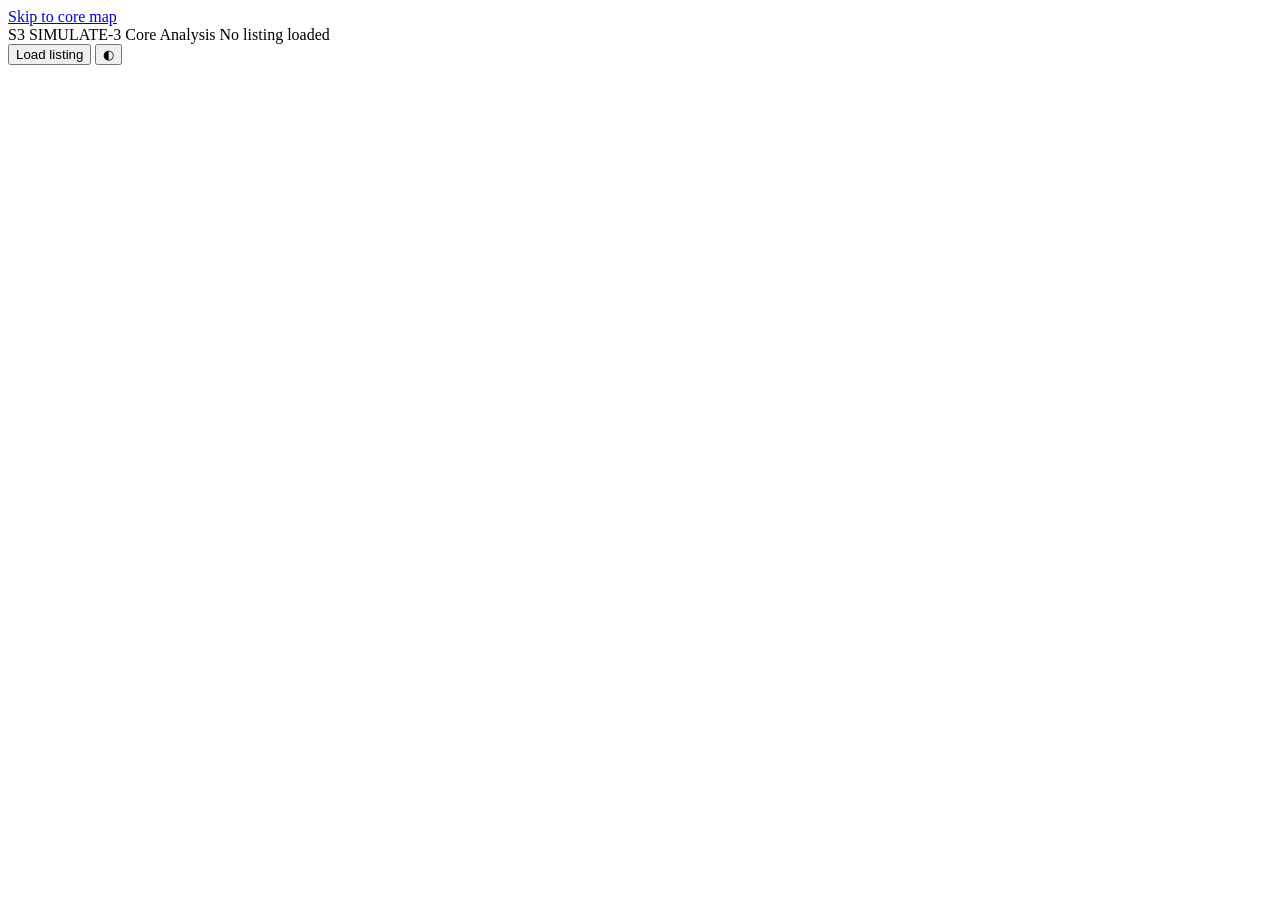
==== s3dash/web/static/index.html @ d36df885 "Add dashboard shell, layout and theming Document skeleton for the SIMULATE-3 dashboard: header metad" ====
<!DOCTYPE html>
<html lang="en">
<head>
<meta charset="utf-8" />
<meta name="viewport" content="width=device-width, initial-scale=1" />
<title>SIMULATE-3 Core Analysis</title>
<link rel="icon" href="data:," />
<link rel="stylesheet" href="/static/css/app.css" />
</head>
<body>

<a class="skip-link" href="#coremap-card">Skip to core map</a>

<header class="app-header">
  <div class="brand">
    <span class="brand-mark" aria-hidden="true">S3</span>
    <span class="brand-text">
      <span class="brand-title">SIMULATE&#8209;3 Core Analysis</span>
      <span class="brand-sub" id="hdr-file">No listing loaded</span>
    </span>
  </div>

  <div class="meta-strip" id="meta-strip" aria-label="Run metadata"></div>

  <div class="header-actions">
    <span id="completion-chip" class="completion-chip" hidden></span>
    <button type="button" id="status-badge" class="status-badge" hidden></button>
    <button type="button" id="btn-load" class="btn">Load listing</button>
    <button type="button" id="btn-theme" class="btn btn-icon" aria-label="Toggle colour theme" title="Toggle colour theme (light / dark / auto)">
      <span id="theme-glyph" aria-hidden="true">◐</span>
    </button>
  </div>
</header>

<div class="notice-strip" id="parse-notes" hidden></div>

<div class="toolbar" id="toolbar" hidden>
  <div class="tool-group">
    <label for="layer-select">Layer</label>
    <select id="layer-select"></select>
  </div>

  <div class="tool-group tool-step">
    <span class="tool-label">Step</span>
    <button type="button" class="btn btn-step" id="step-prev" title="Previous step (←)" aria-label="Previous step">◀</button>
    <input type="range" id="step-slider" min="0" max="0" value="0" step="1" aria-label="Depletion step" />
    <button type="button" class="btn btn-step" id="step-next" title="Next step (→)" aria-label="Next step">▶</button>
    <output id="step-readout" class="step-readout" for="step-slider">—</output>
  </div>

  <div class="tool-group">
    <label for="axial-select">Axial</label>
    <select id="axial-select" disabled></select>
  </div>

  <div class="tool-group tool-search">
    <label for="search-input">Search</label>
    <input type="search" id="search-input" placeholder="serial, site, or raw text…" />
    <button type="button" class="btn" id="search-go">Find</button>
  </div>

  <div class="tool-group">
    <details class="menu" id="filter-menu">
      <summary class="btn" role="button" aria-haspopup="true">Filter <span id="filter-count" class="pill pill-mini" hidden></span></summary>
      <div class="menu-body" id="filter-body"></div>
    </details>
    <label class="switch"><input type="checkbox" id="flagged-only" /><span>Flagged only</span></label>
  </div>

  <div class="tool-group tool-export">
    <span class="tool-label">Export</span>
    <button type="button" class="btn" id="exp-json">JSON</button>
    <button type="button" class="btn" id="exp-csv">CSV</button>
    <button type="button" class="btn" id="exp-print">Print</button>
  </div>
</div>

<section class="hero" id="hero" aria-label="Load a listing"></section>

<main class="layout" id="layout" hidden>

  <aside class="rail rail-left" aria-label="Listing navigator">
    <section class="card card-flush">
      <header class="card-head">
        <h2>Listing navigator</h2>
        <span class="pill" id="nav-count"></span>
      </header>
      <div class="card-tools">
        <input type="search" id="tree-filter" placeholder="Filter sections…" aria-label="Filter sections" />
      </div>
      <div class="tree-scroll"><div id="nav-tree" class="tree"></div></div>
    </section>

    <section class="card card-flush" id="search-card" hidden>
      <header class="card-head">
        <h2>Text hits</h2>
        <span class="pill" id="search-count"></span>
      </header>
      <div class="hits-scroll"><div id="search-results"></div></div>
    </section>
  </aside>

  <div class="col-center">
    <section class="card" id="coremap-card">
      <header class="card-head">
        <h2 id="coremap-title">Core map</h2>
        <span class="card-head-note" id="coremap-note"></span>
      </header>
      <div class="coremap-wrap">
        <div id="coremap" class="coremap"></div>
        <div id="coremap-legend" class="legend"></div>
      </div>
    </section>

    <div class="chart-grid">
      <section class="card" id="chart-depletion-card">
        <header class="card-head">
          <h2>Depletion progression</h2>
          <select id="depl-metric" aria-label="Depletion chart Y axis"></select>
        </header>
        <div id="chart-depletion" class="chart-host"></div>
      </section>

      <section class="card" id="chart-axial-card">
        <header class="card-head">
          <h2>Axial profile</h2>
          <select id="axial-column" aria-label="Axial chart variable"></select>
        </header>
        <div id="chart-axial" class="chart-host"></div>
      </section>

      <section class="card" id="chart-hist-card">
        <header class="card-head">
          <h2>Layer distribution</h2>
          <span class="card-head-note" id="hist-note"></span>
        </header>
        <div id="chart-hist" class="chart-host"></div>
      </section>
    </div>

    <section class="card" id="section-card">
      <header class="card-head">
        <h2>Section viewer</h2>
        <span class="card-head-note" id="section-note">Pick a section in the navigator</span>
        <button type="button" class="btn btn-mini" id="section-copy" hidden>Copy</button>
      </header>
      <div id="section-view" class="section-view"></div>
    </section>
  </div>

  <aside class="rail rail-right" aria-label="Detail panels">
    <div class="tabs" role="tablist" aria-label="Detail panels">
      <button type="button" class="tab" role="tab" id="tab-inspector"   aria-controls="panel-inspector"   aria-selected="true">Inspector</button>
      <button type="button" class="tab" role="tab" id="tab-diagnostics" aria-controls="panel-diagnostics" aria-selected="false">Diagnostics <span class="pill pill-mini" id="tab-diag-count"></span></button>
      <button type="button" class="tab" role="tab" id="tab-inventory"   aria-controls="panel-inventory"   aria-selected="false">Inventory</button>
    </div>
    <div class="panel" role="tabpanel" id="panel-inspector"   aria-labelledby="tab-inspector"></div>
    <div class="panel" role="tabpanel" id="panel-diagnostics" aria-labelledby="tab-diagnostics" hidden></div>
    <div class="panel" role="tabpanel" id="panel-inventory"   aria-labelledby="tab-inventory" hidden></div>
  </aside>

</main>

<dialog id="load-dialog" aria-label="Load a SIMULATE-3 listing">
  <div class="dialog-head">
    <h2>Load a listing</h2>
    <button type="button" class="btn btn-icon" id="load-close" aria-label="Close">✕</button>
  </div>
  <div id="load-dialog-host"></div>
</dialog>

<div id="tooltip" class="tooltip" role="tooltip" aria-hidden="true" hidden></div>
<div id="toast" class="toast" role="status" aria-live="polite" hidden></div>

<script type="module" src="/static/js/app.js"></script>
</body>
</html>
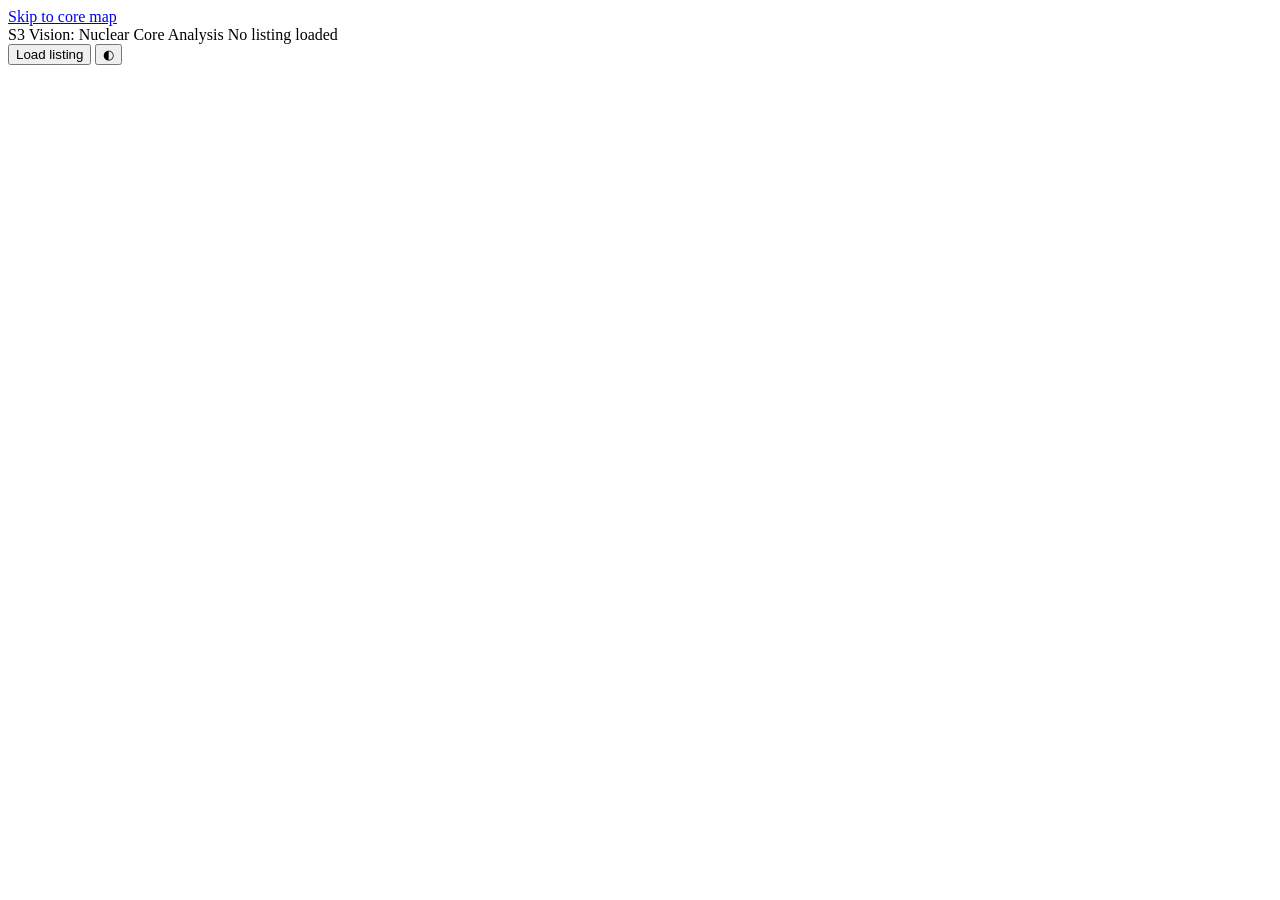
==== commit 88aee005: "refactor(ui): rename to Vision, restack Sections, and re-aim every shadow Markup and styling for the" ====
--- a/s3dash/web/static/index.html
+++ b/s3dash/web/static/index.html
@@ -3,28 +3,59 @@
 <head>
 <meta charset="utf-8" />
 <meta name="viewport" content="width=device-width, initial-scale=1" />
-<title>SIMULATE-3 Core Analysis</title>
+<title>Vision: Nuclear Core Analysis</title>
 <link rel="icon" href="data:," />
 <link rel="stylesheet" href="/static/css/app.css" />
 </head>
 <body>
 
-<a class="skip-link" href="#coremap-card">Skip to core map</a>
+<a class="skip-link" href="#view-map">Skip to core map</a>
 
 <header class="app-header">
   <div class="brand">
     <span class="brand-mark" aria-hidden="true">S3</span>
     <span class="brand-text">
-      <span class="brand-title">SIMULATE&#8209;3 Core Analysis</span>
+      <span class="brand-title">Vision: Nuclear Core Analysis</span>
       <span class="brand-sub" id="hdr-file">No listing loaded</span>
     </span>
   </div>
 
-  <div class="meta-strip" id="meta-strip" aria-label="Run metadata"></div>
+  <nav class="view-nav" id="view-nav" aria-label="Views" hidden>
+    <a class="viewtab" href="#/map"      data-view="map">Core map</a>
+    <a class="viewtab" href="#/plots"    data-view="plots">Plots</a>
+    <a class="viewtab" href="#/sections" data-view="sections">Sections &amp; Search</a>
+  </nav>
 
   <div class="header-actions">
     <span id="completion-chip" class="completion-chip" hidden></span>
-    <button type="button" id="status-badge" class="status-badge" hidden></button>
+    <div id="status-badge" class="status-badge" role="group" aria-label="Run diagnostics summary" hidden></div>
+
+    <details class="menu menu-export" id="export-menu" hidden>
+      <summary class="btn" role="button" aria-haspopup="menu" aria-label="Export this run">Export <span class="menu-caret" aria-hidden="true">▾</span></summary>
+      <div class="menu-body menu-list" role="menu" aria-label="Export">
+        <button type="button" class="menu-item" role="menuitem" id="exp-json"
+                aria-label="Export JSON — the full parsed payload">
+          <span class="menu-item-name">JSON</span>
+          <span class="menu-item-note">full parsed payload</span>
+        </button>
+        <button type="button" class="menu-item" role="menuitem" id="exp-csv"
+                aria-label="Export CSV — the assembly table for the current step">
+          <span class="menu-item-name">CSV</span>
+          <span class="menu-item-note">assembly table, current step</span>
+        </button>
+        <button type="button" class="menu-item" role="menuitem" id="exp-pdf"
+                aria-label="Export a PDF report for the current step">
+          <span class="menu-item-name">PDF Report</span>
+          <span class="menu-item-note">formatted report, current step</span>
+        </button>
+        <button type="button" class="menu-item" role="menuitem" id="exp-print"
+                aria-label="Print every view as one document">
+          <span class="menu-item-name">Print</span>
+          <span class="menu-item-note">every view, one document</span>
+        </button>
+      </div>
+    </details>
+
     <button type="button" id="btn-load" class="btn">Load listing</button>
     <button type="button" id="btn-theme" class="btn btn-icon" aria-label="Toggle colour theme" title="Toggle colour theme (light / dark / auto)">
       <span id="theme-glyph" aria-hidden="true">◐</span>
@@ -35,12 +66,7 @@
 <div class="notice-strip" id="parse-notes" hidden></div>
 
 <div class="toolbar" id="toolbar" hidden>
-  <div class="tool-group">
-    <label for="layer-select">Layer</label>
-    <select id="layer-select"></select>
-  </div>
-
-  <div class="tool-group tool-step">
+  <div class="tool-group tool-step" data-views="map plots">
     <span class="tool-label">Step</span>
     <button type="button" class="btn btn-step" id="step-prev" title="Previous step (←)" aria-label="Previous step">◀</button>
     <input type="range" id="step-slider" min="0" max="0" value="0" step="1" aria-label="Depletion step" />
@@ -48,30 +74,22 @@
     <output id="step-readout" class="step-readout" for="step-slider">—</output>
   </div>
 
-  <div class="tool-group">
+  <div class="tool-group" data-views="map plots">
     <label for="axial-select">Axial</label>
     <select id="axial-select" disabled></select>
   </div>
 
-  <div class="tool-group tool-search">
+  <div class="tool-group tool-search" data-views="map sections">
     <label for="search-input">Search</label>
     <input type="search" id="search-input" placeholder="serial, site, or raw text…" />
     <button type="button" class="btn" id="search-go">Find</button>
   </div>
 
-  <div class="tool-group">
+  <div class="tool-group" data-views="map">
     <details class="menu" id="filter-menu">
       <summary class="btn" role="button" aria-haspopup="true">Filter <span id="filter-count" class="pill pill-mini" hidden></span></summary>
       <div class="menu-body" id="filter-body"></div>
     </details>
-    <label class="switch"><input type="checkbox" id="flagged-only" /><span>Flagged only</span></label>
-  </div>
-
-  <div class="tool-group tool-export">
-    <span class="tool-label">Export</span>
-    <button type="button" class="btn" id="exp-json">JSON</button>
-    <button type="button" class="btn" id="exp-csv">CSV</button>
-    <button type="button" class="btn" id="exp-print">Print</button>
   </div>
 </div>
 
@@ -79,19 +97,15 @@
 
 <main class="layout" id="layout" hidden>
 
-  <aside class="rail rail-left" aria-label="Listing navigator">
-    <section class="card card-flush">
+  <aside class="rail rail-left" aria-label="Run metadata and text hits">
+    <section class="card" id="meta-card" data-resizable>
       <header class="card-head">
-        <h2>Listing navigator</h2>
-        <span class="pill" id="nav-count"></span>
+        <h2>Run</h2>
       </header>
-      <div class="card-tools">
-        <input type="search" id="tree-filter" placeholder="Filter sections…" aria-label="Filter sections" />
-      </div>
-      <div class="tree-scroll"><div id="nav-tree" class="tree"></div></div>
+      <div id="meta-strip" class="meta-strip"></div>
     </section>
 
-    <section class="card card-flush" id="search-card" hidden>
+    <section class="card card-flush" id="search-card" data-resizable hidden>
       <header class="card-head">
         <h2>Text hits</h2>
         <span class="pill" id="search-count"></span>
@@ -101,10 +115,20 @@
   </aside>
 
   <div class="col-center">
-    <section class="card" id="coremap-card">
-      <header class="card-head">
-        <h2 id="coremap-title">Core map</h2>
-        <span class="card-head-note" id="coremap-note"></span>
+
+    <!-- ------------------------------------------------------------ map -->
+    <section class="card view" id="view-map" data-resizable aria-label="Core map">
+      <header class="card-head card-head-stack">
+        <div class="card-head-row">
+          <h2 id="coremap-title">Core map</h2>
+          <span class="card-head-note" id="coremap-note"></span>
+        </div>
+        <div class="card-head-row card-head-tools">
+          <label class="tool-label" for="layer-select">Layer</label>
+          <select id="layer-select" aria-label="Core map layer"></select>
+          <label class="switch"><input type="checkbox" id="flagged-only" /><span>Flagged only</span></label>
+          <button type="button" class="btn btn-mini btn-png" data-png="coremap" data-png-name="core-map">Export PNG</button>
+        </div>
       </header>
       <div class="coremap-wrap">
         <div id="coremap" class="coremap"></div>
@@ -112,51 +136,92 @@
       </div>
     </section>
 
-    <div class="chart-grid">
-      <section class="card" id="chart-depletion-card">
+    <!-- ---------------------------------------------------------- plots -->
+    <div class="view" id="view-plots" hidden>
+      <div class="chart-grid">
+        <section class="card" id="chart-hist-card" data-resizable>
+          <header class="card-head">
+            <h2>Layer distribution</h2>
+            <label class="sr-only" for="layer-select-hist">Layer</label>
+            <select id="layer-select-hist" aria-label="Layer distribution variable"></select>
+            <button type="button" class="btn btn-mini btn-png" data-png="chart-hist" data-png-name="layer-distribution">Export PNG</button>
+          </header>
+          <span class="card-head-note card-sub-note" id="hist-note"></span>
+          <div id="chart-hist" class="chart-host"></div>
+        </section>
+
+        <section class="card" id="chart-axial-card" data-resizable>
+          <header class="card-head">
+            <h2>Axial profile</h2>
+            <select id="axial-column" aria-label="Axial chart variable"></select>
+            <button type="button" class="btn btn-mini btn-png" data-png="chart-axial" data-png-name="axial-profile">Export PNG</button>
+          </header>
+          <div id="chart-axial" class="chart-host"></div>
+        </section>
+
+        <section class="card" id="chart-depletion-card" data-resizable>
+          <header class="card-head">
+            <h2>Depletion progression</h2>
+            <select id="depl-metric" aria-label="Depletion chart Y axis"></select>
+            <button type="button" class="btn btn-mini btn-png" data-png="chart-depletion" data-png-name="depletion-progression">Export PNG</button>
+          </header>
+          <div id="chart-depletion" class="chart-host"></div>
+        </section>
+
+        <section class="card" id="chart-inventory-card" data-resizable>
+          <header class="card-head">
+            <h2>Assembly count by fuel type</h2>
+            <button type="button" class="btn btn-mini btn-png" data-png="chart-inventory" data-png-name="fuel-type-count">Export PNG</button>
+          </header>
+          <div id="chart-inventory" class="chart-host"></div>
+        </section>
+
+        <section class="card" id="chart-cpu-card" data-resizable>
+          <header class="card-head">
+            <h2>CPU by subroutine</h2>
+            <button type="button" class="btn btn-mini btn-png" data-png="chart-cpu" data-png-name="cpu-by-subroutine">Export PNG</button>
+          </header>
+          <div id="chart-cpu" class="chart-host"></div>
+        </section>
+      </div>
+    </div>
+
+    <!-- -------------------------------------------------------- sections -->
+    <!-- Navigator on top, the raw-text viewer immediately under it, so a
+         picked section reads without hunting down the page. -->
+    <div class="view" id="view-sections" hidden>
+      <section class="card card-flush" id="nav-card" data-resizable>
         <header class="card-head">
-          <h2>Depletion progression</h2>
-          <select id="depl-metric" aria-label="Depletion chart Y axis"></select>
+          <h2>Listing navigator</h2>
+          <span class="pill" id="nav-count"></span>
         </header>
-        <div id="chart-depletion" class="chart-host"></div>
+        <div class="card-tools">
+          <input type="search" id="tree-filter" placeholder="Filter sections…" aria-label="Filter sections" />
+        </div>
+        <div class="tree-scroll"><div id="nav-tree" class="tree"></div></div>
       </section>
 
-      <section class="card" id="chart-axial-card">
+      <section class="card" id="section-card" data-resizable aria-label="Section viewer">
         <header class="card-head">
-          <h2>Axial profile</h2>
-          <select id="axial-column" aria-label="Axial chart variable"></select>
+          <h2>Section viewer</h2>
+          <span class="card-head-note" id="section-note">Pick a section in the navigator</span>
+          <button type="button" class="btn btn-mini" id="section-copy" hidden>Copy</button>
         </header>
-        <div id="chart-axial" class="chart-host"></div>
-      </section>
-
-      <section class="card" id="chart-hist-card">
-        <header class="card-head">
-          <h2>Layer distribution</h2>
-          <span class="card-head-note" id="hist-note"></span>
-        </header>
-        <div id="chart-hist" class="chart-host"></div>
+        <div id="section-view" class="section-view"></div>
       </section>
     </div>
 
-    <section class="card" id="section-card">
-      <header class="card-head">
-        <h2>Section viewer</h2>
-        <span class="card-head-note" id="section-note">Pick a section in the navigator</span>
-        <button type="button" class="btn btn-mini" id="section-copy" hidden>Copy</button>
-      </header>
-      <div id="section-view" class="section-view"></div>
-    </section>
-  </div>
-
-  <aside class="rail rail-right" aria-label="Detail panels">
+  </div>
+
+  <aside class="rail rail-right" id="rail-right" aria-label="Detail panels">
     <div class="tabs" role="tablist" aria-label="Detail panels">
       <button type="button" class="tab" role="tab" id="tab-inspector"   aria-controls="panel-inspector"   aria-selected="true">Inspector</button>
       <button type="button" class="tab" role="tab" id="tab-diagnostics" aria-controls="panel-diagnostics" aria-selected="false">Diagnostics <span class="pill pill-mini" id="tab-diag-count"></span></button>
       <button type="button" class="tab" role="tab" id="tab-inventory"   aria-controls="panel-inventory"   aria-selected="false">Inventory</button>
     </div>
-    <div class="panel" role="tabpanel" id="panel-inspector"   aria-labelledby="tab-inspector"></div>
-    <div class="panel" role="tabpanel" id="panel-diagnostics" aria-labelledby="tab-diagnostics" hidden></div>
-    <div class="panel" role="tabpanel" id="panel-inventory"   aria-labelledby="tab-inventory" hidden></div>
+    <div class="panel" role="tabpanel" id="panel-inspector"   aria-labelledby="tab-inspector" data-resizable></div>
+    <div class="panel" role="tabpanel" id="panel-diagnostics" aria-labelledby="tab-diagnostics" data-resizable hidden></div>
+    <div class="panel" role="tabpanel" id="panel-inventory"   aria-labelledby="tab-inventory" data-resizable hidden></div>
   </aside>
 
 </main>
